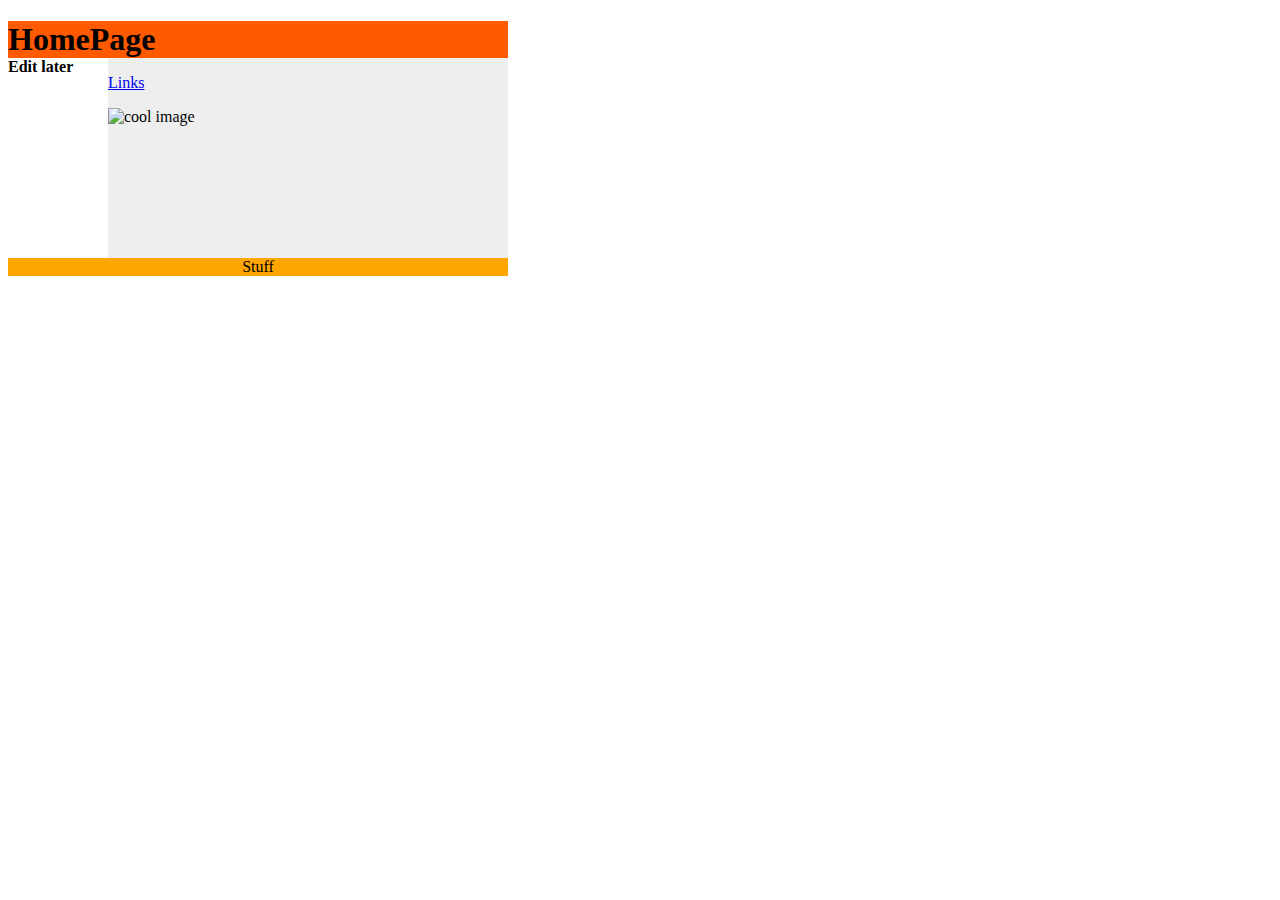
==== index.html @ 1ee5d75e "still testing container" ====
<!DOCTYPE html>
<html>
<head>


</head>
<body>
<div id = "container" style = "width:500px">

<div id = "header" style = "background-color:#FF5A00;">
  <h1 style ="margin-bottom:0;">HomePage</h1>
 </div>
<div id ="menu" style="background-color#FF7D00;height:200px;width:100px;float:left;">
<b> Edit later </b>
</div>
<div id ="content" style="background-color:#EEEEEE;height:200px;width:400px;float:left;">
<!Link to the links page>
<p><a href="https://aaronglick07.github.io/links.html">Links</a></p>
<!A really cool looking image>
<p><img src="Cool image.PNG" alt="cool image" style = "width:200px;height:200px;"></p>
</div>
<div id="footer" style="background-color:#FFA500;clear:both;text-align:center;">
  Stuff
 </div>
  </div>

  </body>
</html>
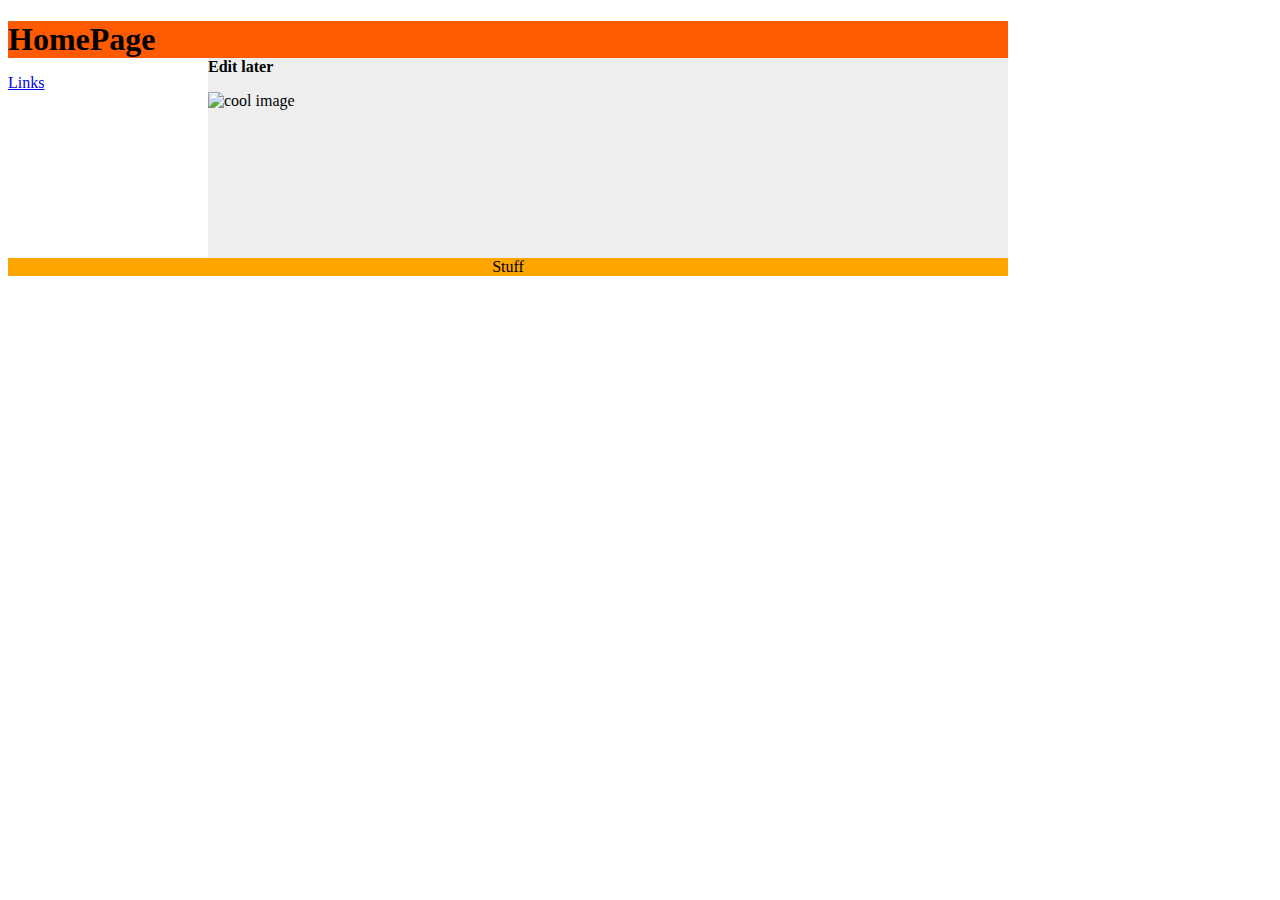
==== commit 580608df: "Index" ====
--- a/index.html
+++ b/index.html
@@ -5,24 +5,27 @@
 
 </head>
 <body>
-<div id = "container" style = "width:500px">
-
+<! The container that will hold all the containers>
+  <div id = "container" style = "width:1000px">
+  <!The header container>
 <div id = "header" style = "background-color:#FF5A00;">
   <h1 style ="margin-bottom:0;">HomePage</h1>
- </div>
-<div id ="menu" style="background-color#FF7D00;height:200px;width:100px;float:left;">
-<b> Edit later </b>
-</div>
-<div id ="content" style="background-color:#EEEEEE;height:200px;width:400px;float:left;">
+ </div> <!The end of the header container>
+    <!Container to the side>
+<div id ="menu" style="background-color#FF7D00;height:200px;width:200px;float:left;">
 <!Link to the links page>
 <p><a href="https://aaronglick07.github.io/links.html">Links</a></p>
+</div> <!The of the the container that is to the side>
+<div id ="content" style="background-color:#EEEEEE;height:200px;width:800px;float:left;">
+<b> Edit later </b>
 <!A really cool looking image>
-<p><img src="Cool image.PNG" alt="cool image" style = "width:200px;height:200px;"></p>
-</div>
+<p><img src="Cool image.PNG" alt="cool image" style = "width:100px;height:300px;"></p>
+</div> <!the end of the main body container>
+    <!containter at the buttom>
 <div id="footer" style="background-color:#FFA500;clear:both;text-align:center;">
   Stuff
- </div>
-  </div>
+ </div><!end of the bottom container>
+  </div><!The end of the container that holds all the containers>
 
   </body>
 </html>
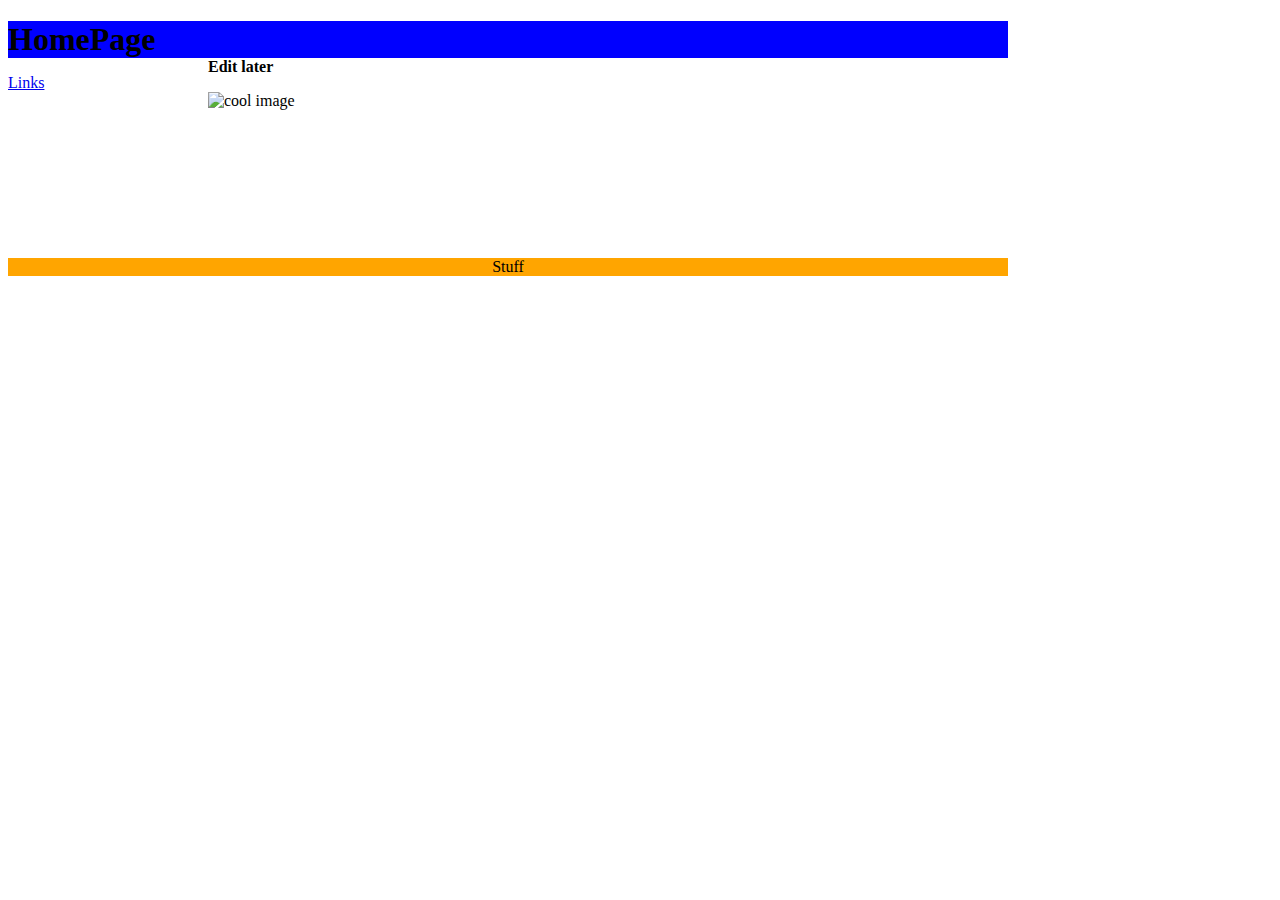
==== commit 5a377de2: "INDEX!" ====
--- a/index.html
+++ b/index.html
@@ -8,18 +8,18 @@
 <! The container that will hold all the containers>
   <div id = "container" style = "width:1000px">
   <!The header container>
-<div id = "header" style = "background-color:#FF5A00;">
+<div id = "header" style = "background-color:#0000ff;">
   <h1 style ="margin-bottom:0;">HomePage</h1>
  </div> <!The end of the header container>
     <!Container to the side>
-<div id ="menu" style="background-color#FF7D00;height:200px;width:200px;float:left;">
+<div id ="menu" style="background-color#00ff00;height:200px;width:200px;float:left;">
 <!Link to the links page>
 <p><a href="https://aaronglick07.github.io/links.html">Links</a></p>
 </div> <!The of the the container that is to the side>
-<div id ="content" style="background-color:#EEEEEE;height:200px;width:800px;float:left;">
+<div id ="content" style="background-color:#ffffff;height:200px;width:800px;float:left;">
 <b> Edit later </b>
 <!A really cool looking image>
-<p><img src="Cool image.PNG" alt="cool image" style = "width:100px;height:300px;"></p>
+<p><img src="Cool image.PNG" alt="cool image" style = "width:200px;height:100px;"></p>
 </div> <!the end of the main body container>
     <!containter at the buttom>
 <div id="footer" style="background-color:#FFA500;clear:both;text-align:center;">
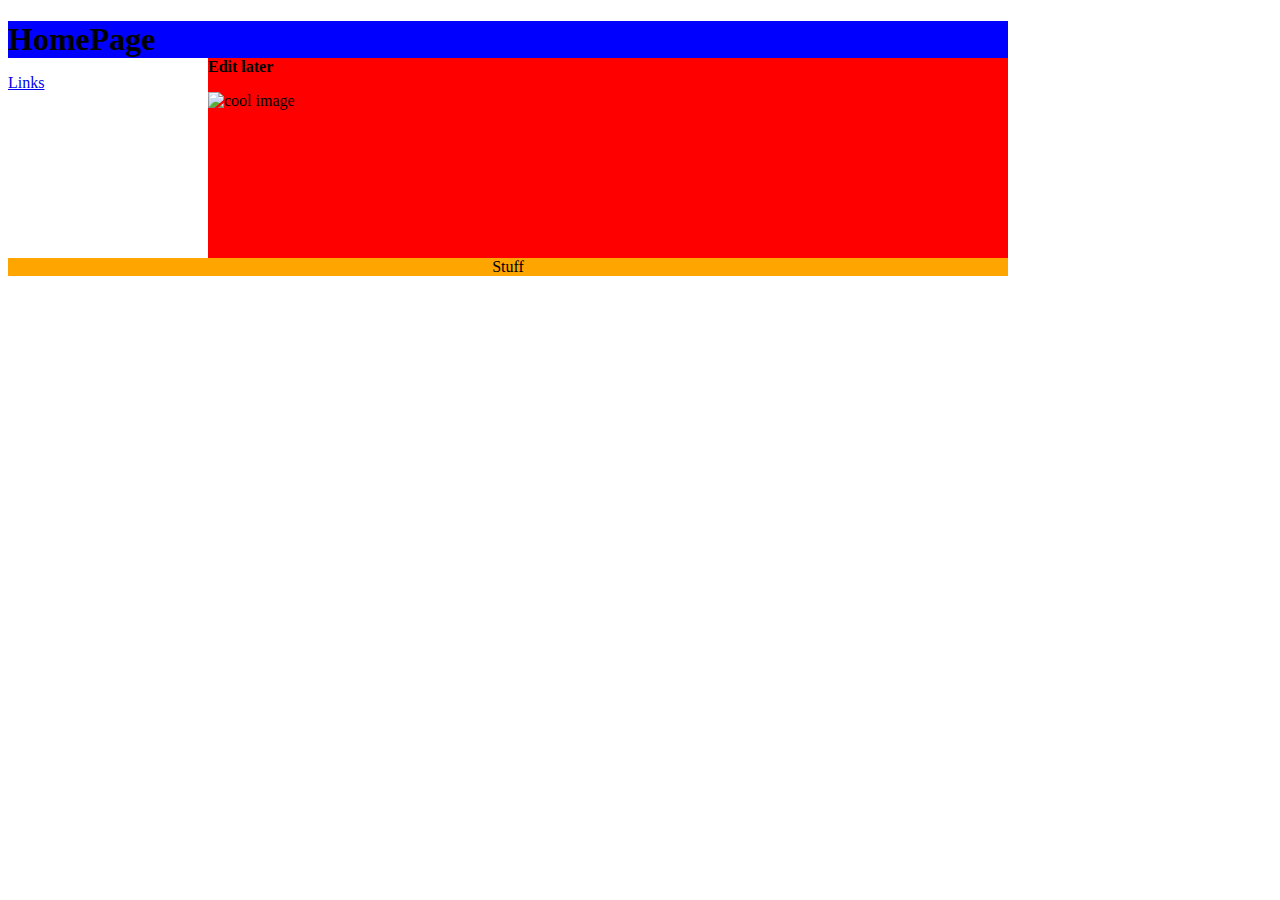
==== commit c81c7a0b: "Index" ====
--- a/index.html
+++ b/index.html
@@ -12,11 +12,11 @@
   <h1 style ="margin-bottom:0;">HomePage</h1>
  </div> <!The end of the header container>
     <!Container to the side>
-<div id ="menu" style="background-color#00ff00;height:200px;width:200px;float:left;">
+<div id ="menu" style="background-color#ffffff;height:200px;width:200px;float:left;">
 <!Link to the links page>
 <p><a href="https://aaronglick07.github.io/links.html">Links</a></p>
 </div> <!The of the the container that is to the side>
-<div id ="content" style="background-color:#ffffff;height:200px;width:800px;float:left;">
+<div id ="content" style="background-color:#ff0000;height:200px;width:800px;float:left;">
 <b> Edit later </b>
 <!A really cool looking image>
 <p><img src="Cool image.PNG" alt="cool image" style = "width:200px;height:100px;"></p>
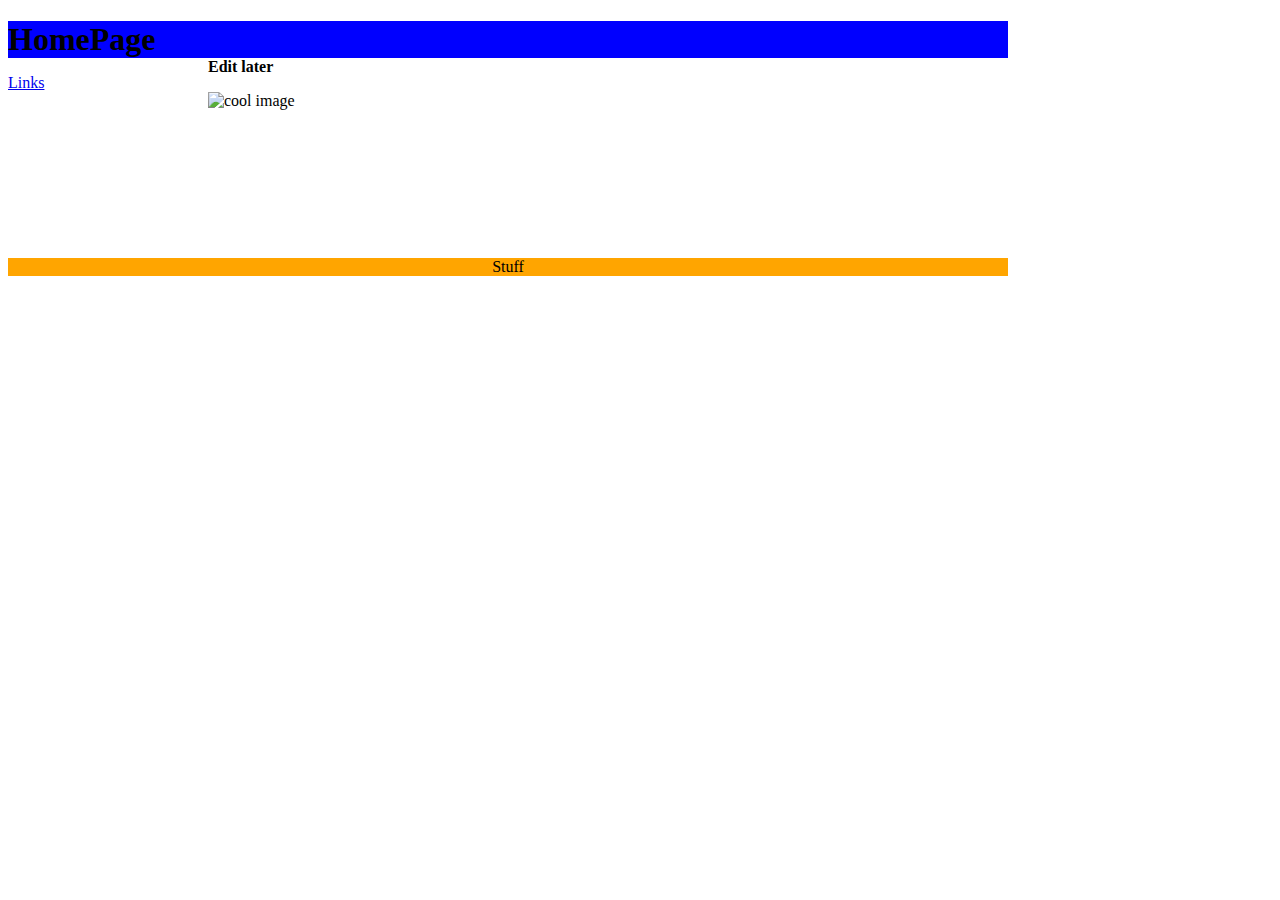
==== commit 961638ca: "Update index.html" ====
--- a/index.html
+++ b/index.html
@@ -12,11 +12,11 @@
   <h1 style ="margin-bottom:0;">HomePage</h1>
  </div> <!The end of the header container>
     <!Container to the side>
-<div id ="menu" style="background-color#ffffff;height:200px;width:200px;float:left;">
+<div id ="menu" style="background-color#ff0000;height:200px;width:200px;float:left;">
 <!Link to the links page>
 <p><a href="https://aaronglick07.github.io/links.html">Links</a></p>
 </div> <!The of the the container that is to the side>
-<div id ="content" style="background-color:#ff0000;height:200px;width:800px;float:left;">
+<div id ="content" style="background-color:#ffffff;height:200px;width:800px;float:left;">
 <b> Edit later </b>
 <!A really cool looking image>
 <p><img src="Cool image.PNG" alt="cool image" style = "width:200px;height:100px;"></p>
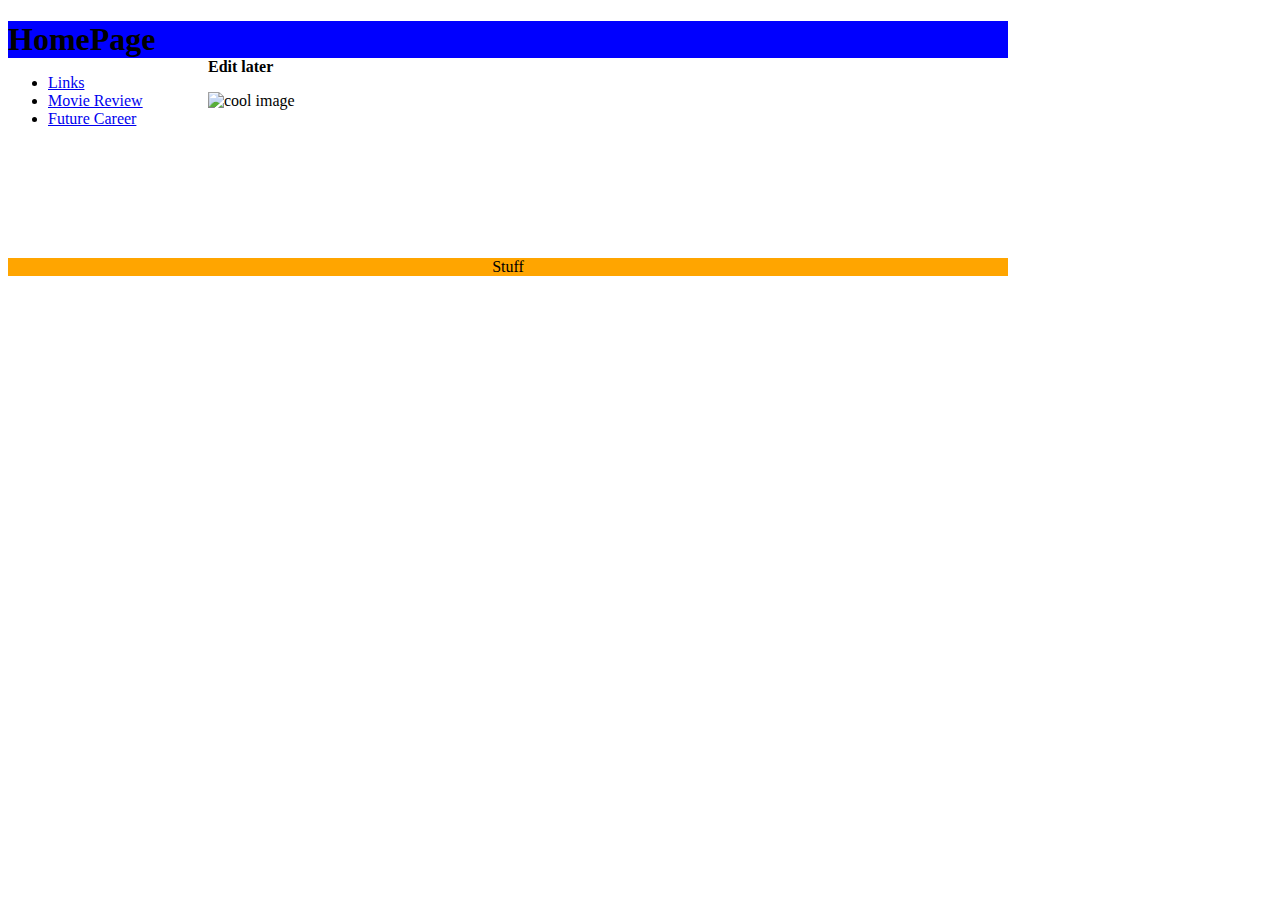
==== commit 0587f43f: "Index" ====
--- a/index.html
+++ b/index.html
@@ -13,8 +13,14 @@
  </div> <!The end of the header container>
     <!Container to the side>
 <div id ="menu" style="background-color#ff0000;height:200px;width:200px;float:left;">
-<!Link to the links page>
-<p><a href="https://aaronglick07.github.io/links.html">Links</a></p>
+<nav>
+  <ul>
+    <!Link to the links page>
+    <li><a href="https://aaronglick07.github.io/links.html">Links</a>
+    <li><a href="https://aaronglick07.github.io/movies.html">Movie Review</a>
+    <li><a href="https://aaronglick07.github.io/future.html">Future Career</a>
+   </ul>
+  </nav>
 </div> <!The of the the container that is to the side>
 <div id ="content" style="background-color:#ffffff;height:200px;width:800px;float:left;">
 <b> Edit later </b>
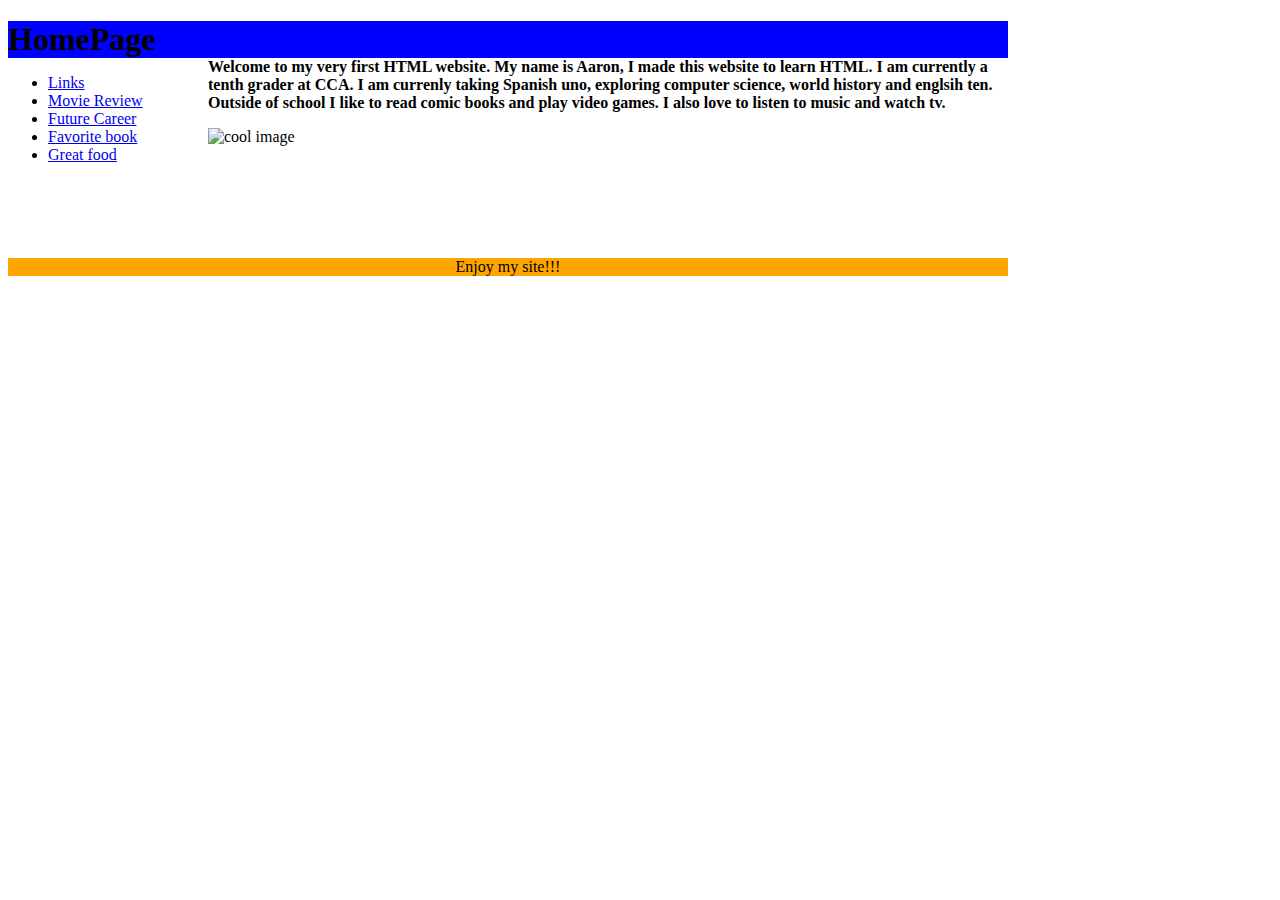
==== commit 164a4bf0: "index" ====
--- a/index.html
+++ b/index.html
@@ -13,23 +13,29 @@
  </div> <!The end of the header container>
     <!Container to the side>
 <div id ="menu" style="background-color#ff0000;height:200px;width:200px;float:left;">
-<nav>
+<nav> <!Navagation tab>
   <ul>
     <!Link to the links page>
     <li><a href="https://aaronglick07.github.io/links.html">Links</a>
+     <!link to the movie page>
     <li><a href="https://aaronglick07.github.io/movies.html">Movie Review</a>
+      <!Link to the future career>
     <li><a href="https://aaronglick07.github.io/future.html">Future Career</a>
+      <!link to the favorite book>
+    <li><a href="https://aaronglick07.github.io/book.html">Favorite book</a>
+      <!link to the food page>
+    <li><a href="https://aaronglick07.github.io/food.html">Great food</a>  
    </ul>
   </nav>
 </div> <!The of the the container that is to the side>
 <div id ="content" style="background-color:#ffffff;height:200px;width:800px;float:left;">
-<b> Edit later </b>
+<b> Welcome to my very first HTML website.  My name is Aaron, I made this website to learn HTML. I am currently a tenth grader at CCA.  I am currenly taking Spanish uno, exploring computer science, world history and englsih ten.  Outside of school I like to read comic books and play video games.  I also love to listen to music and watch tv. </b>
 <!A really cool looking image>
 <p><img src="Cool image.PNG" alt="cool image" style = "width:200px;height:100px;"></p>
 </div> <!the end of the main body container>
     <!containter at the buttom>
 <div id="footer" style="background-color:#FFA500;clear:both;text-align:center;">
-  Stuff
+  Enjoy my site!!!
  </div><!end of the bottom container>
   </div><!The end of the container that holds all the containers>
 
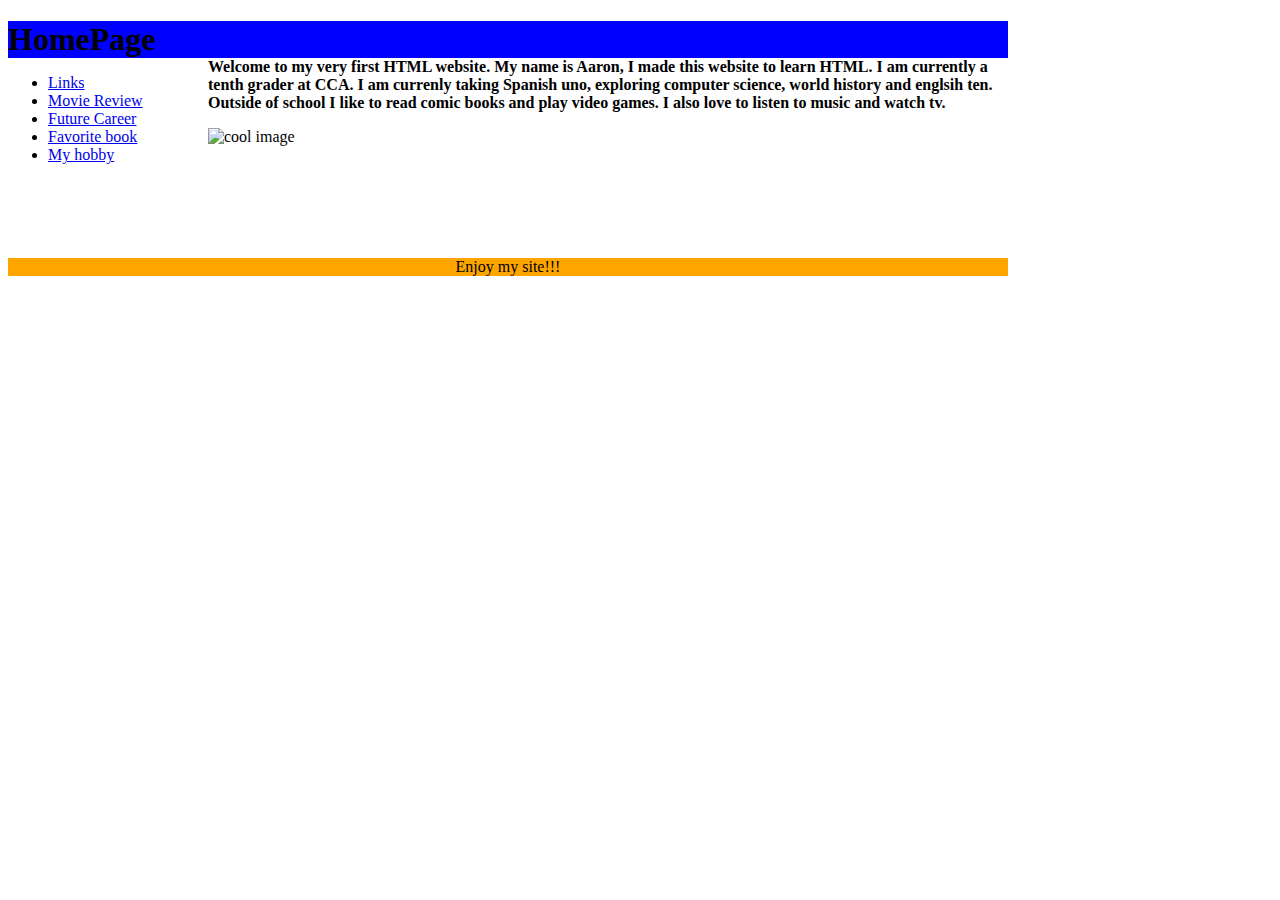
==== commit bf0fb2eb: "index" ====
--- a/index.html
+++ b/index.html
@@ -23,8 +23,8 @@
     <li><a href="https://aaronglick07.github.io/future.html">Future Career</a>
       <!link to the favorite book>
     <li><a href="https://aaronglick07.github.io/book.html">Favorite book</a>
-      <!link to the food page>
-    <li><a href="https://aaronglick07.github.io/food.html">Great food</a>  
+      <!link to the hobby page>
+    <li><a href="https://aaronglick07.github.io/hobby.html">My hobby</a>  
    </ul>
   </nav>
 </div> <!The of the the container that is to the side>
